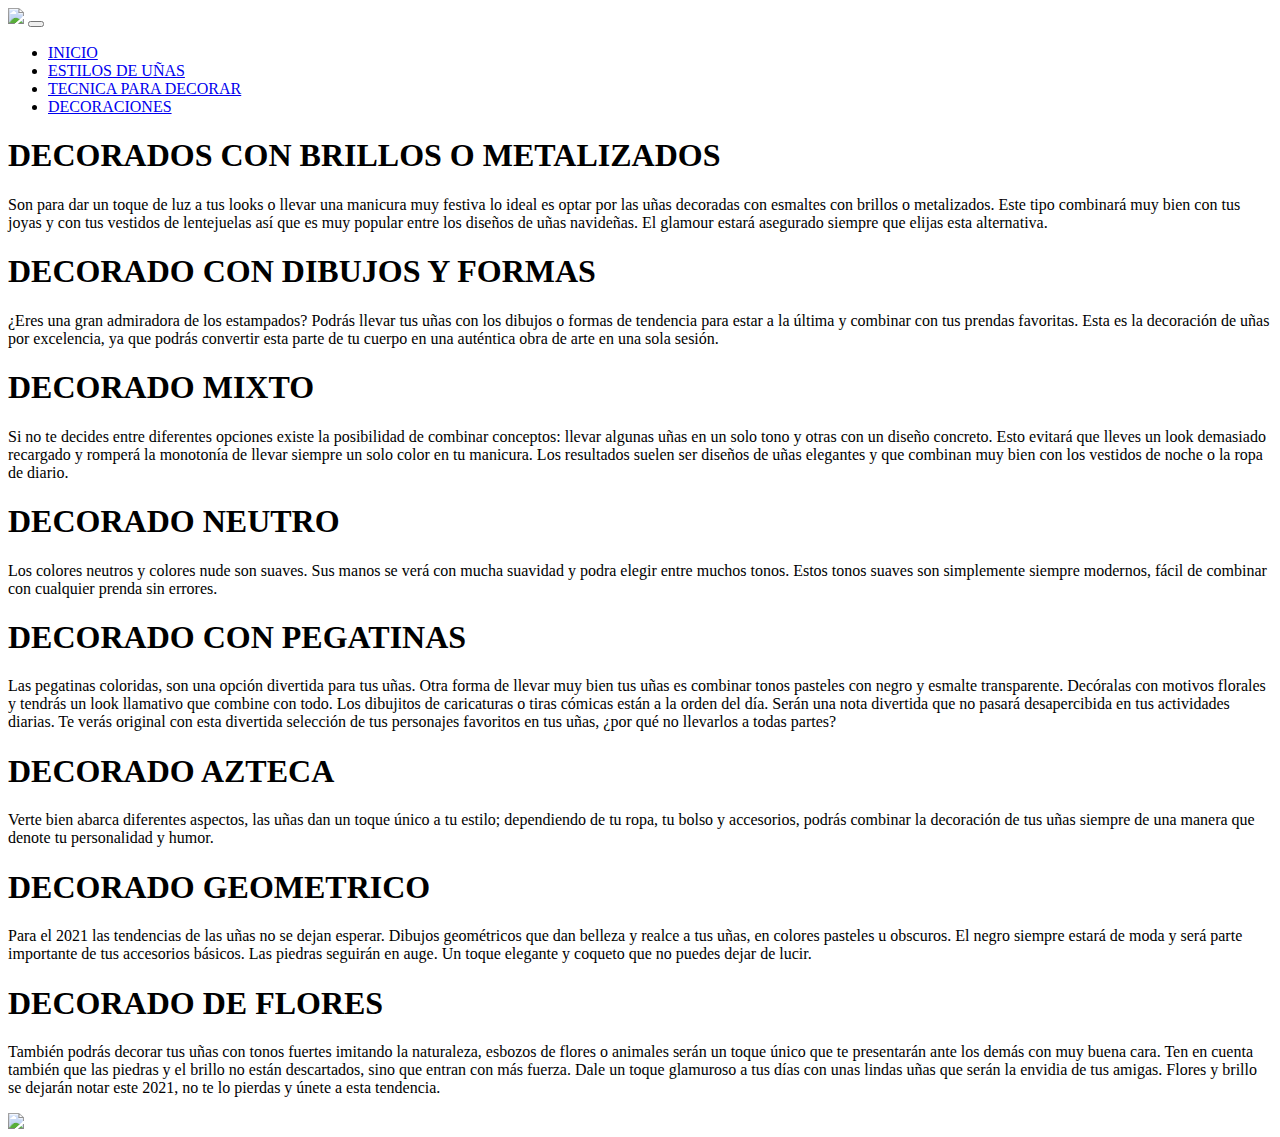
==== deoraciones.html @ 9585db59 "initial commit" ====
<html>

	<head>
		<title>DECORACIONES</title>
	<link href="https://gisellstetic.com/node_modules........................">
	<link rel="stylesheet" href="../node_modules/bootstrap/dist/css/bootstrap.min.css">
	<link rel="stylesheet" href="../CSS/colortres.css">
	<link rel="stylesheet" href="../node_modules/open-iconic/font/css/open-iconic-bootstrap.min.css">
	
	</head>

	<body class="container Fondo" >


<nav class="navbar navbar-expand-md navbar-light bg-light fixed-top">
	<img class="d-block w-0" src="../imagenes/log1.jpg">
	<button class="navbar-toggler" type="button" data-toggle="collapse" data-target="#navbarSupportedContect" aria-controls="navbarNavDropdown" aria-expanded="false" aria-label="Toggle navigation">
		<span class="navbar-toggler-icon"></span>
	</button>
	<div class="collapse navbar-collapse" id="navbarSupportedContect">
		<ul class="navbar-nav mr-auto">
			<li class="nav-item active"><a class="nav-link" href="index1.html">INICIO</a></li>
			<li class="nav-item"><a class="nav-link" href="estilos.html">ESTILOS DE UÑAS</a></li>
			<li class="nav-item"><a class="nav-link" href="tecnicas.html">TECNICA PARA DECORAR</a></li>
			<li class="nav-item"><a class="nav-link" href="deoraciones.html">DECORACIONES</a></li>
		
		</ul>
	</div>

</form>
<div class="row">

<div class="col-sm-4">
<h1> DECORADOS CON BRILLOS O METALIZADOS </h1>
<P>Son para dar un toque de luz a tus looks o llevar una manicura muy festiva lo ideal es optar por las uñas decoradas con esmaltes con brillos o metalizados. Este tipo combinará muy bien con tus joyas y con tus vestidos de lentejuelas así que es muy popular entre los diseños de uñas navideñas. El glamour estará asegurado siempre que elijas esta alternativa.</p>

</div>

<div class="col-sm-4">
<h1> DECORADO CON DIBUJOS Y FORMAS</h1>
<p>¿Eres una gran admiradora de los estampados?
Podrás llevar tus uñas con los dibujos o formas de tendencia para estar a la última y combinar con tus prendas favoritas. Esta es la decoración de uñas por excelencia, ya que podrás convertir esta parte de tu cuerpo en una auténtica obra de arte en una sola sesión.</p>

</div>

<div class="col-sm-4">
<h1> DECORADO MIXTO </h1>
<p>Si no te decides entre diferentes opciones existe la posibilidad de combinar conceptos: llevar algunas uñas en un solo tono y otras con un diseño concreto. Esto evitará que lleves un look demasiado recargado y romperá la monotonía de llevar siempre un solo color en tu manicura. Los resultados suelen ser diseños de uñas elegantes y que combinan muy bien con los vestidos de noche o la ropa de diario.</P>

</div>

<div class="col-sm-4">
<h1> DECORADO NEUTRO </h1>
<p>Los colores neutros y colores nude son suaves. Sus manos se verá con mucha suavidad y podra elegir entre muchos tonos. Estos tonos suaves son simplemente siempre modernos, fácil de combinar con cualquier prenda sin errores.</P>

</div>

<div class="col-sm-4">
<h1> DECORADO CON PEGATINAS </h1>
<p>Las pegatinas coloridas, son una opción divertida para tus uñas. Otra forma de llevar muy bien tus uñas es combinar tonos pasteles con negro y esmalte transparente. Decóralas con motivos florales y tendrás un look llamativo que combine con todo. Los dibujitos de caricaturas o tiras cómicas están a la orden del día. Serán una nota divertida que no pasará desapercibida en tus actividades diarias. Te verás original con esta divertida selección de tus personajes favoritos en tus uñas, ¿por qué no llevarlos a todas partes?</P>

</div>

<div class="col-sm-4">
<h1> DECORADO AZTECA </h1>
<p>Verte bien abarca diferentes aspectos, las uñas dan un toque único a tu estilo; dependiendo de tu ropa, tu bolso y accesorios, podrás combinar la decoración de tus uñas siempre de una manera que denote tu personalidad y humor.</P>

</div>

<div class="col-sm-4">
<h1> DECORADO GEOMETRICO </h1>
<p>Para el 2021 las tendencias de las uñas no se dejan esperar. Dibujos geométricos que dan belleza y realce a tus uñas, en colores pasteles u obscuros. El negro siempre estará de moda y será parte importante de tus accesorios básicos. Las piedras seguirán en auge. Un toque elegante y coqueto que no puedes dejar de lucir.</P>
</div>


<div class="col-sm-4">
<h1> DECORADO DE FLORES </h1>
<p>También podrás decorar tus uñas con tonos fuertes imitando la naturaleza, esbozos de flores o animales serán un toque único que te presentarán ante los demás con muy buena cara. Ten en cuenta también que las piedras y el brillo no están descartados, sino que entran con más fuerza. Dale un toque glamuroso a tus días con unas lindas uñas que serán la envidia de tus amigas. Flores y brillo se dejarán notar este 2021, no te lo pierdas y únete a esta tendencia.</P>
</div>
</div>

	<img src="../imagenes/decorado.jpg">
</div>
		<link href="https://gisellstetic.com/node_modules........................">
		<script src="../node_modules/jquery/dist/jquery.min.js"></script>
    	<script src="../node_modules/popper.js/dist/umd/popper.min.js"></script>
    	<script src="../node_modules/bootstrap/dist/js/bootstrap.min.js"></script>
	
</body>

	<footer>
		
	</footer>
</html>
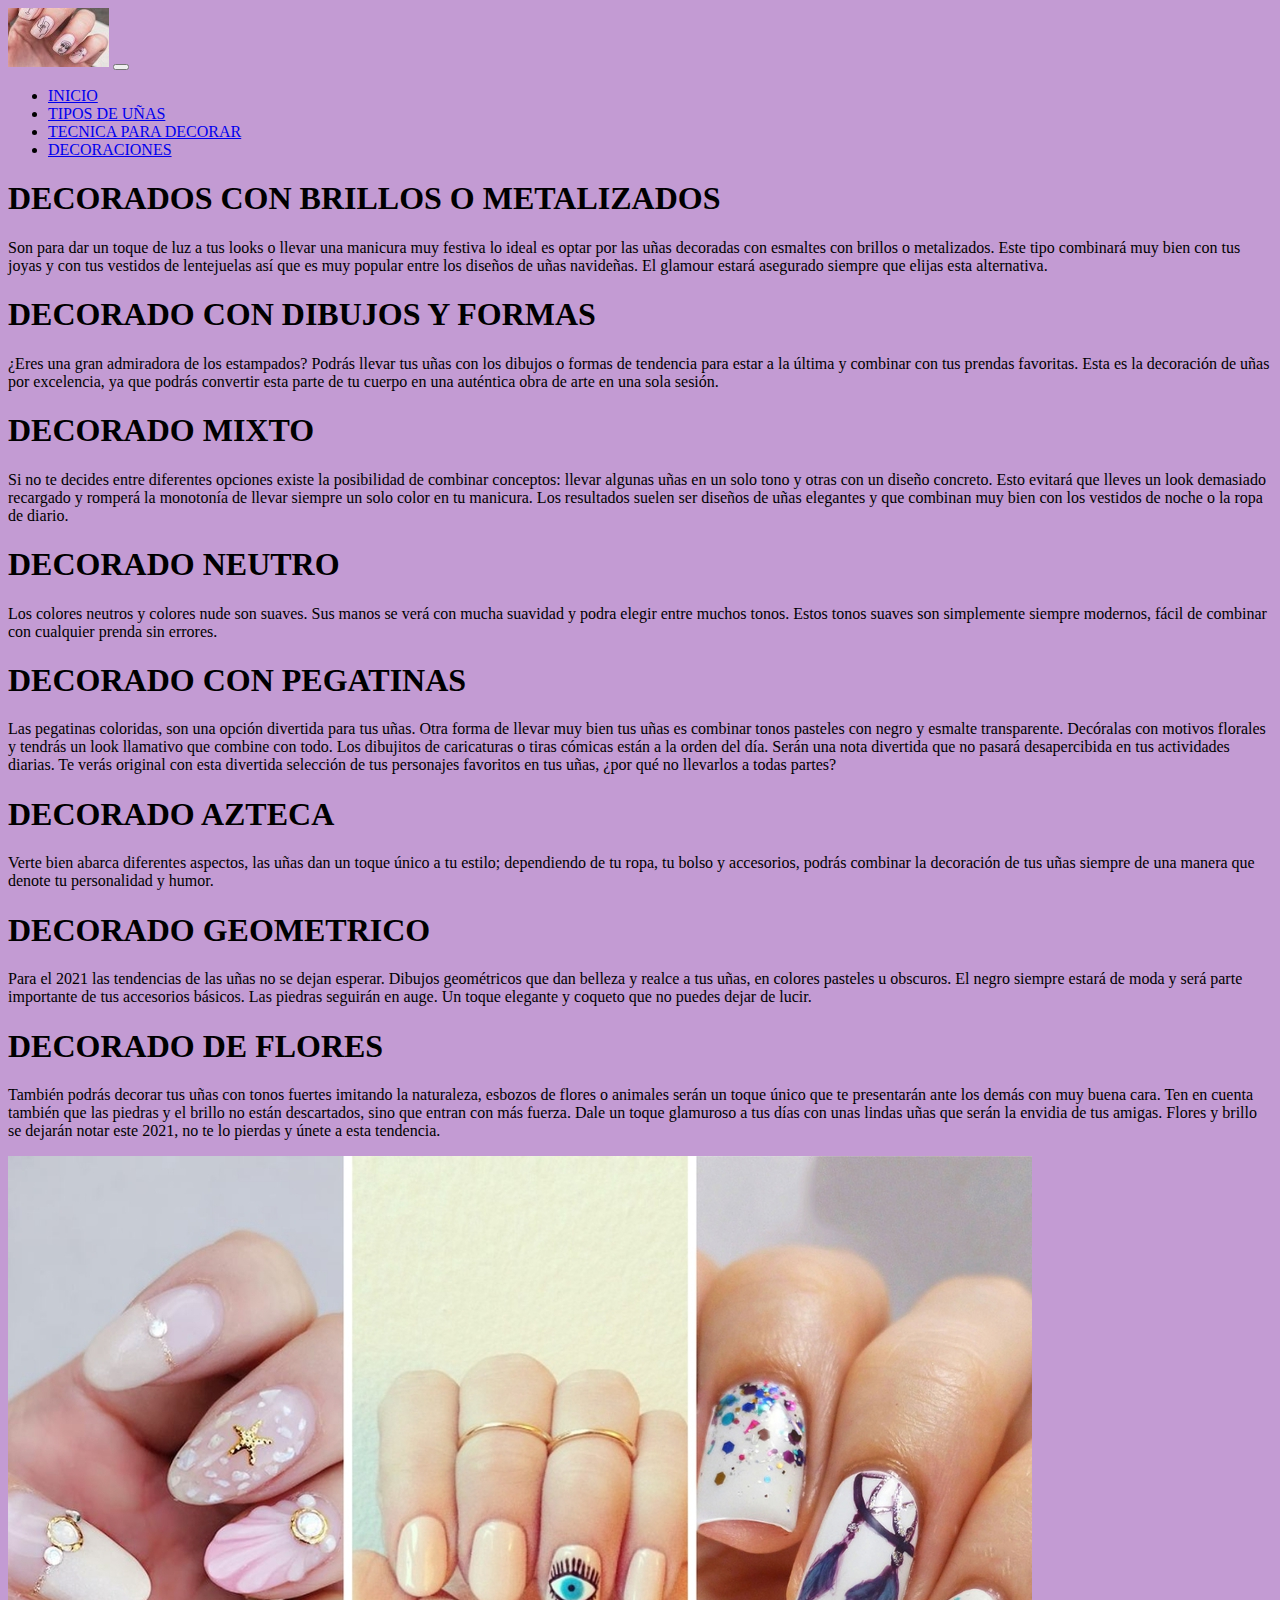
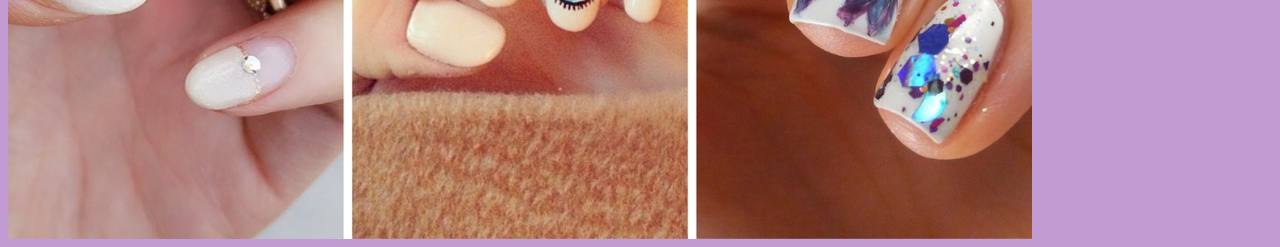
==== commit 80addc88: "Update deoraciones.html" ====
--- a/deoraciones.html
+++ b/deoraciones.html
@@ -2,10 +2,9 @@
 
 	<head>
 		<title>DECORACIONES</title>
-	<link href="https://gisellstetic.com/node_modules........................">
-	<link rel="stylesheet" href="../node_modules/bootstrap/dist/css/bootstrap.min.css">
-	<link rel="stylesheet" href="../CSS/colortres.css">
-	<link rel="stylesheet" href="../node_modules/open-iconic/font/css/open-iconic-bootstrap.min.css">
+	<link href="https://gisellstetic.com/node_modules/bootstrap/dist/css/bootstrap.min.css">
+	<link rel="stylesheet" href="colortres.css">
+	<link href="https://gisellstetic.com/node_modules/open-iconic/font/css/open-iconic-bootstrap.min.css">
 	
 	</head>
 
@@ -13,14 +12,14 @@
 
 
 <nav class="navbar navbar-expand-md navbar-light bg-light fixed-top">
-	<img class="d-block w-0" src="../imagenes/log1.jpg">
+	<img class="d-block w-0" src="log1.jpg">
 	<button class="navbar-toggler" type="button" data-toggle="collapse" data-target="#navbarSupportedContect" aria-controls="navbarNavDropdown" aria-expanded="false" aria-label="Toggle navigation">
 		<span class="navbar-toggler-icon"></span>
 	</button>
 	<div class="collapse navbar-collapse" id="navbarSupportedContect">
 		<ul class="navbar-nav mr-auto">
 			<li class="nav-item active"><a class="nav-link" href="index1.html">INICIO</a></li>
-			<li class="nav-item"><a class="nav-link" href="estilos.html">ESTILOS DE UÑAS</a></li>
+			<li class="nav-item"><a class="nav-link" href="estilos.html">TIPOS DE UÑAS</a></li>
 			<li class="nav-item"><a class="nav-link" href="tecnicas.html">TECNICA PARA DECORAR</a></li>
 			<li class="nav-item"><a class="nav-link" href="deoraciones.html">DECORACIONES</a></li>
 		
@@ -79,16 +78,16 @@
 </div>
 </div>
 
-	<img src="../imagenes/decorado.jpg">
+	<img src="decorado.jpg">
 </div>
-		<link href="https://gisellstetic.com/node_modules........................">
-		<script src="../node_modules/jquery/dist/jquery.min.js"></script>
-    	<script src="../node_modules/popper.js/dist/umd/popper.min.js"></script>
-    	<script src="../node_modules/bootstrap/dist/js/bootstrap.min.js"></script>
+		
+	<link href="https://gisellstetic.com/node_modules/jquery/dist/jquery.min.js"></script>
+    	<link href="https://gisellstetic.com/node_modules/popper.js/dist/umd/popper.min.js"></script>
+    	<link href="https://gisellstetic.com/node_modules/bootstrap/dist/js/bootstrap.min.js"></script>
 	
 </body>
 
 	<footer>
 		
 	</footer>
-</html>+</html>
--- a/colortres.css
+++ b/colortres.css
@@ -0,0 +1,3 @@
+.Fondo{
+background-color:#C39BD3;
+}